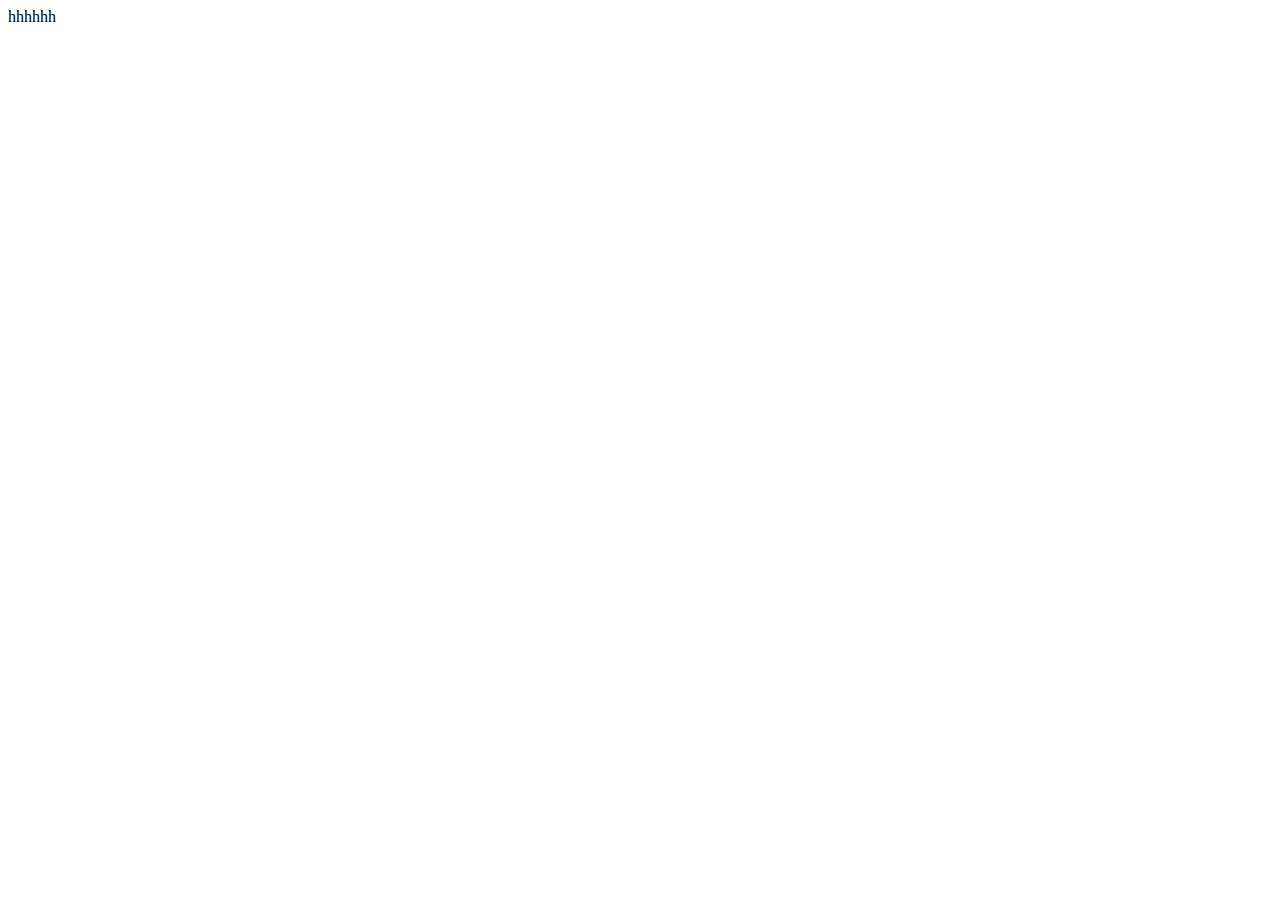
==== aboutus.html @ 4d6c7057 "create login and signup and some designing using boostrapand,css and html" ====
<!DOCTYPE html>
<html lang="en">
<head>
    <meta charset="UTF-8">
    <meta name="viewport" content="width=device-width, initial-scale=1.0">
    <title>Document</title>
</head>
<body>
    hhhhhh
</body>
</html>
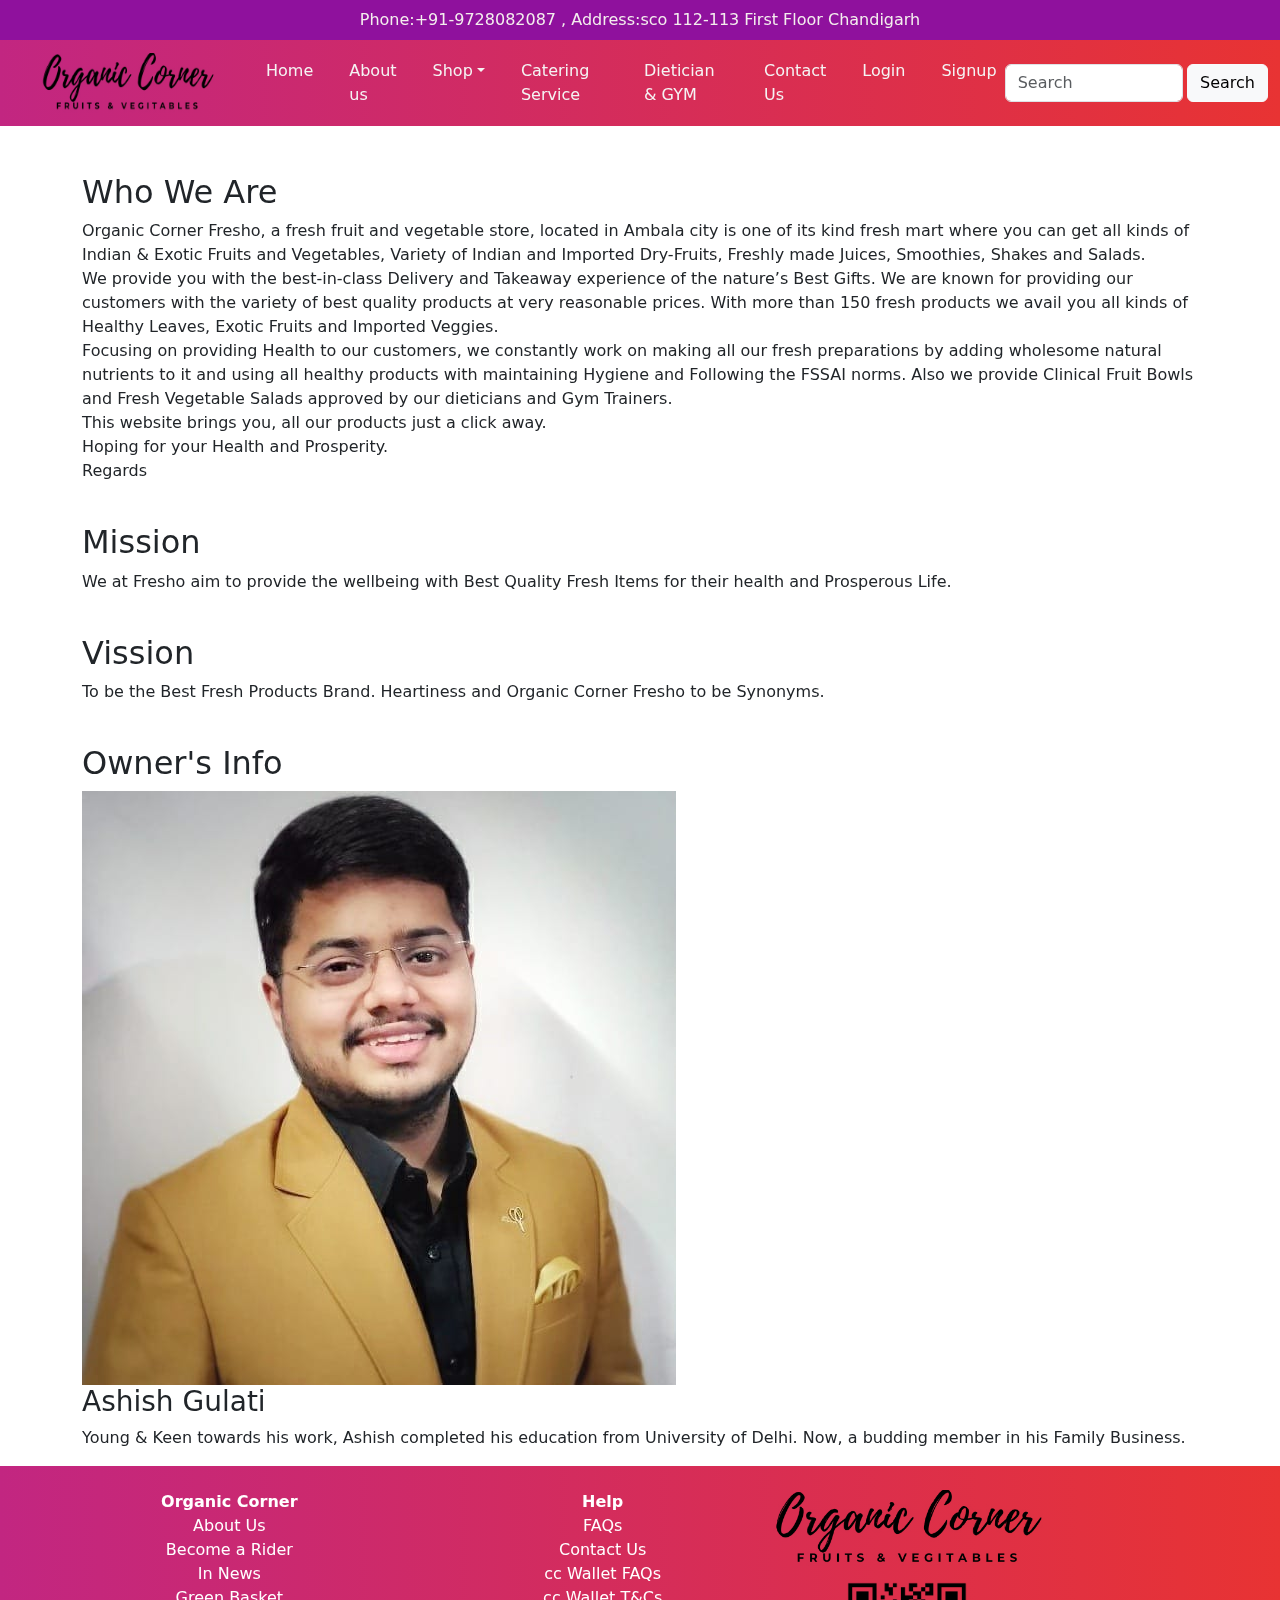
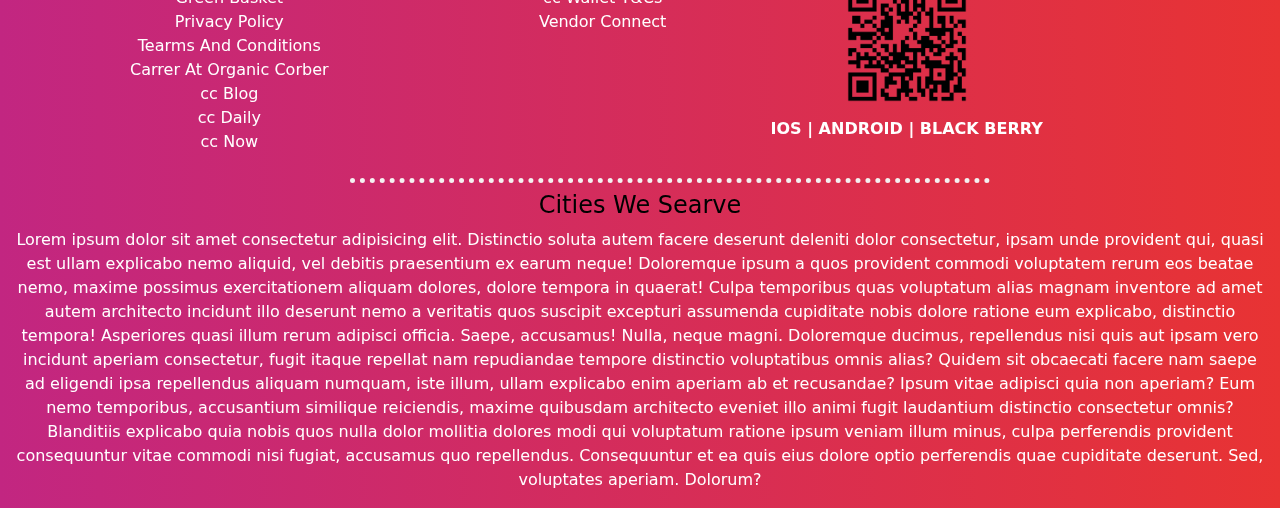
==== commit 0b88cb62: "create a another sections and create all the files in navbar using boostrap" ====
--- a/aboutus.html
+++ b/aboutus.html
@@ -4,8 +4,326 @@
     <meta charset="UTF-8">
     <meta name="viewport" content="width=device-width, initial-scale=1.0">
     <title>Document</title>
+    <link href="https://cdn.jsdelivr.net/npm/bootstrap@5.3.3/dist/css/bootstrap.min.css" rel="stylesheet"
+    integrity="sha384-QWTKZyjpPEjISv5WaRU9OFeRpok6YctnYmDr5pNlyT2bRjXh0JMhjY6hW+ALEwIH" crossorigin="anonymous">
+  <link rel="stylesheet" href="css/style.css" />
+  <link rel="icon" href="images/logo.png" />
 </head>
 <body>
-    hhhhhh
+     <!-- Modal -->
+  <div class="modal fade" id="ankit" tabindex="-1" aria-labelledby="exampleModalLabel" aria-hidden="true">
+    <div class="modal-dialog">
+      <div class="modal-content">
+        <div class="modal-header">
+          <h1 class="modal-title fs-5" id="exampleModalLabel">Modal title</h1>
+          <button type="button" class="btn-close" data-bs-dismiss="modal" aria-label="Close"></button>
+        </div>
+        <div class="modal-body">
+
+          <div class="form-container">
+            <div class="form-card">
+              <h2 class="text-center" id="formTitle">Login</h2>
+              <form id="loginForm">
+                <div class="mb-3">
+                  <label for="loginEmail" class="form-label">Email address</label>
+                  <input type="email" class="form-control" id="loginEmail" placeholder="Enter your email" required
+                    name="email">
+                </div>
+                <div class="mb-3">
+                  <label for="loginPassword" class="form-label">Password</label>
+                  <input type="password" class="form-control" id="loginPassword" placeholder="Enter your password"
+                    required name="password">
+                </div>
+                <div class="text-center">
+                  <button type="submit" style="width:200px" class="btn btn-primary">Login</button>
+                </div>
+                <div class="text-center mt-3">
+                  <p>Don't have an account? <a href="register.html" data-bs-toggle="modal"
+                      data-bs-target="#ankit1">Register Here</a></p>
+                </div>
+              </form>
+            </div>
+          </div>
+        </div>
+      </div>
+    </div>
+  </div>
+  <!-- MODAL login end-->
+
+  <!-- MODAL register-->
+  <div class="modal fade" id="ankit1" tabindex="-1" aria-labelledby="exampleModalLabel" aria-hidden="true">
+    <div class="modal-dialog">
+      <div class="modal-content">
+        <div class="modal-header">
+          <h1 class="modal-title fs-5" id="exampleModalLabel">Modal title</h1>
+          <button type="button" class="btn-close" data-bs-dismiss="modal" aria-label="Close"></button>
+        </div>
+        <div class="modal-body">
+
+          <div class="form-container">
+            <div class="form-card">
+              <h2 class="text-center" id="formTitle">Login</h2>
+              <form id="loginForm">
+                <div class="mb-3">
+                  <label for="registerEmail" class="form-label">Email address</label>
+                  <input type="email" class="form-control" id="loginEmail" placeholder="Enter your email" required
+                    name="email">
+                </div>
+                <div class="mb-3">
+                  <label for="Username" class="form-label">Username</label>
+                  <input type="email" class="form-control" id="loginEmail" placeholder="Enter your email" required
+                    name="Username">
+                </div>
+                <div class="mb-3">
+                  <label for="createPassword" class="form-label">Password</label>
+                  <input type="password" class="form-control" id="loginPassword" placeholder="Enter your password"
+                    required name="password">
+                </div>
+                <div class="mb-3">
+                  <label for="confirmPassword" class="form-label">Confirm Your Password</label>
+                  <input type="password" class="form-control" id="loginPassword" placeholder="Enter your password"
+                    required name="password">
+                </div>
+                <div class="text-center">
+                  <button type="submit" style="width: 200px;" class="btn btn-primary">Sign Up</button>
+                </div>
+                <div class="text-center mt-3">
+                  <p>Already have an account? <a href="login.html" data-bs-toggle="modal" data-bs-target="#ankit">Login
+                      Here</a></p>
+                </div>
+              </form>
+            </div>
+          </div>
+        </div>
+      </div>
+    </div>
+  </div>
+  <!-- modal register end -->
+  <!-- modal close -->
+
+
+  <!-- Navbar start -->
+  <header class="fixed-top">
+    <div class="notification d-block d-sm-none p-2">
+      call us : +919728082087
+    </div>
+    <div class="notification d-none d-sm-none d-md-block d-lg-none p-2 ">
+      Address:sco 112-113 First Floor Chandigarh
+    </div>
+    <div class="notification d-none d-sm-none d-md-none d-lg-block p-2 ">
+      Phone:+91-9728082087 , Address:sco 112-113 First Floor Chandigarh
+    </div>
+
+    <nav class="navbar navbar-expand-lg mynav_background ">
+      <div class="container-fluid">
+        <a class="navbar-brand mymenu_anchor" href="#"><img src="/images/Watercolor Banana Fruit logo (2).jpg"
+            width="190" height="60" /></a>
+        <button class="navbar-toggler" type="button" data-bs-toggle="collapse" data-bs-target="#navbarNav"
+          aria-controls="navbarNav" aria-expanded="false" aria-label="Toggle navigation">
+          <span class="navbar-toggler-icon"></span>
+        </button>
+        <div class="collapse navbar-collapse" id="navbarNav">
+          <ul class="navbar-nav">
+            <li class="nav-item">
+              <a class="nav-link active mymenu_anchor" aria-current="page" href="index.html">Home</a>
+            </li>
+            <li class="nav-item">
+              <a class="nav-link mymenu_anchor" href="/aboutus.html">About us</a>
+            </li>
+
+            <li class="nav-item dropdown">
+              <a class="nav-link dropdown-toggle mymenu_anchor" data-bs-toggle="dropdown" href="#">Shop</a>
+              <ul class="dropdown-menu">
+                <li><a class="dropdown-item" href="/travelpackage.html">Travel Packages</a></li>
+                <li>
+                  <hr class="dropdown-divider">
+                </li>
+                <li><a class="dropdown-item" href="/latestoffer.html">Latest offer</a></li>
+                <li>
+                  <hr class="dropdown-divider">
+                </li>
+                <li><a class="dropdown-item" href="/customizepackage.html">Customize Packages</a></li>
+              </ul>
+            </li>
+            <li class="nav-item">
+              <a class="nav-link mymenu_anchor" aria-disabled="true" href="/catering.html">Catering Service</a>
+            </li>
+            <li class="nav-item">
+              <a class="nav-link mymenu_anchor" aria-disabled="true" href="/dietgym.html">Dietician & GYM</a>
+            </li>
+            <li class="nav-item">
+              <a class="nav-link mymenu_anchor" href="contactus.html">Contact Us</a>
+            </li>
+            <li class="nav-item">
+              <a class="nav-link mymenu_anchor" data-bs-toggle="modal" data-bs-target="#ankit"
+                href="login.html">Login</a>
+            </li>
+            <li class="nav-item">
+              <a class="nav-link mymenu_anchor" data-bs-toggle="modal" data-bs-target="#ankit1" href="#">Signup</a>
+            </li>
+            
+          </ul>
+          <form class="d-flex ms-auto" role="search">
+            <input class="form-control me-1" type="search" placeholder="Search" aria-label="Search">
+            <button class="btn btn-light" type="submit">Search</button>
+          </form>
+        </div>
+
+      </div>
+    </nav>
+  </header>
+  <!-- Navbar End -->
+
+  <!-- about -->
+   <div class="container pt-5 ">
+    <div class="whoweare ">
+        <h2>Who We Are</h2>
+        <p>
+            Organic Corner Fresho, a fresh fruit and vegetable store, located in Ambala city is one of its kind fresh mart where you can get all kinds of Indian & Exotic Fruits and Vegetables, Variety of Indian and Imported Dry-Fruits, Freshly made Juices, Smoothies, Shakes and Salads. <br>
+            We provide you with the best-in-class Delivery and Takeaway experience of the nature’s Best Gifts. We are known for providing our customers with the variety of best quality products at very reasonable prices. With more than 150 fresh products we avail you all kinds of Healthy Leaves, Exotic Fruits and Imported Veggies.
+
+<br>
+Focusing on providing Health to our customers, we constantly work on making all our fresh preparations by adding wholesome natural nutrients to it and using all healthy products with maintaining Hygiene and Following the FSSAI norms. Also we provide Clinical Fruit Bowls and Fresh Vegetable Salads approved by our dieticians and Gym Trainers. <br>
+This website brings you, all our products just a click away.
+
+<br>
+Hoping for your Health and Prosperity.
+
+<br>
+Regards <br>
+        </p>
+    </div>
+
+    <div class="mission pt-4">
+        <h2 class="">Mission</h2>
+        <p>We at Fresho aim to provide the wellbeing with Best Quality Fresh Items for their health and Prosperous Life.
+
+        </p>
+    </div>
+
+    <div class="vision pt-4">
+        <h2>Vission</h2>
+        <p>To be the Best Fresh Products Brand. Heartiness and Organic Corner Fresho to be Synonyms.</p>
+
+    </div>
+    <div class="owner pt-4">
+        <h2>Owner's Info</h2>
+        <img src="/images/owner.jpeg" alt="">
+        <h3>Ashish Gulati <br>        </h3>
+
+            <p> Young & Keen towards his work, Ashish completed his education from University of Delhi. Now, a budding member in his Family Business.</p>
+
+
+    </div>
+   </div>
+
+
+
+
+
+
+
+
+
+
+
+
+
+   <footer>
+    <div class="container-fluid">
+      <div class="row mynav_background">
+        <div class="col-sm-4 col-12 mt-4">
+          <div class="text-center">
+            <!-- <h4 class="text-white"></h4> -->
+            <ul>
+              <li class="liststyle"><a class="category_link headingfooter" href="#"> Organic Corner</a></li>
+
+              <li class="liststyle"><a class="category_link" href="/aboutus.html">About Us</a></li>
+              <li class="liststyle"><a class="category_link" href="#"> Become a Rider</a></li>
+              <li class="liststyle"><a class="category_link" href="#">In News</a></li>
+              <li class="liststyle"><a class="category_link" href="#"> Green Basket</a></li>
+              <li class="liststyle"><a class="category_link" href="#">Privacy Policy</a></li>
+              <li class="liststyle"><a class="category_link" href="#"> Tearms And Conditions</a></li>
+              <li class="liststyle"><a class="category_link" href="#">Carrer At Organic Corber</a></li>
+              <li class="liststyle"><a class="category_link" href="#">cc Blog</a></li>
+              <li class="liststyle"><a class="category_link" href="#">cc Daily</a></li>
+              <li class="liststyle"><a class="category_link" href="#">cc Now</a></li>
+
+
+
+            </ul>
+
+          </div>
+        </div>
+        <div class="col-sm-3 col-12 mt-4">
+          <div class="text-center">
+            <!-- <h2 class="text-white">Help</h2> -->
+            <ul>
+              <li class="liststyle"><a class="category_link headingfooter" href="#">Help</a></li>
+              <li class="liststyle"><a class="category_link" href="#">FAQs</a></li>
+              <li class="liststyle"><a class="category_link" href="#"> Contact Us</a></li>
+              <li class="liststyle"><a class="category_link" href="#">cc Wallet FAQs</a></li>
+              <li class="liststyle"><a class="category_link" href="#"> cc Wallet T&Cs</a></li>
+              <li class="liststyle"><a class="category_link" href="#">Vendor Connect</a></li>
+
+            </ul>
+
+          </div>
+        </div>
+        <div class="col-sm-3 col-12 mt-4">
+          <div class="text-center">
+            <img src="images/Watercolor Banana Fruit logo (2).jpg" class="img-fluid" height="300" width="300" />
+            <!-- <p class="headingfooter">IOS&nbsp;|&nbsp;ANDROID&nbsp;|&nbsp;BLACK BERRY</p> -->
+
+            <img src="images/qr.webp" class="img-fluid" height="150" width="150" />
+            <p class="headingfooter">IOS&nbsp;|&nbsp;ANDROID&nbsp;|&nbsp;BLACK BERRY</p>
+          </div>
+        </div>
+        <div class="doted-div2 w-50 mt-2 mb-2"></div>
+
+      </div>
+      <div class="row mynav_background">
+        <div class="col foot">
+          <div class="text-center">
+            <h4 class="citieswesearve">Cities We Searve</h4>
+            <p>Lorem ipsum dolor sit amet consectetur adipisicing elit. Distinctio soluta autem facere deserunt deleniti
+              dolor consectetur, ipsam unde provident qui, quasi est ullam explicabo nemo aliquid, vel debitis
+              praesentium ex earum neque! Doloremque ipsum a quos provident commodi voluptatem rerum eos beatae nemo,
+              maxime possimus exercitationem aliquam dolores, dolore tempora in quaerat! Culpa temporibus quas
+              voluptatum alias magnam inventore ad amet autem architecto incidunt illo deserunt nemo a veritatis quos
+              suscipit excepturi assumenda cupiditate nobis dolore ratione eum explicabo, distinctio tempora! Asperiores
+              quasi illum rerum adipisci officia. Saepe, accusamus! Nulla, neque magni. Doloremque ducimus, repellendus
+              nisi quis aut ipsam vero incidunt aperiam consectetur, fugit itaque repellat nam repudiandae tempore
+              distinctio voluptatibus omnis alias? Quidem sit obcaecati facere nam saepe ad eligendi ipsa repellendus
+              aliquam numquam, iste illum, ullam explicabo enim aperiam ab et recusandae? Ipsum vitae adipisci quia non
+              aperiam? Eum nemo temporibus, accusantium similique reiciendis, maxime quibusdam architecto eveniet illo
+              animi fugit laudantium distinctio consectetur omnis? Blanditiis explicabo quia nobis quos nulla dolor
+              mollitia dolores modi qui voluptatum ratione ipsum veniam illum minus, culpa perferendis provident
+              consequuntur vitae commodi nisi fugiat, accusamus quo repellendus. Consequuntur et ea quis eius dolore
+              optio perferendis quae cupiditate deserunt. Sed, voluptates aperiam. Dolorum?</p>
+
+          </div>
+        </div>
+      </div>
+
+    </div>
+  </footer>
+
+   <script src="https://cdn.jsdelivr.net/npm/bootstrap@5.3.3/dist/js/bootstrap.bundle.min.js"
+   integrity="sha384-YvpcrYf0tY3lHB60NNkmXc5s9fDVZLESaAA55NDzOxhy9GkcIdslK1eN7N6jIeHz"
+   crossorigin="anonymous"></script>
+ <!--Start of Tawk.to Script-->
+ <script type="text/javascript">
+   var Tawk_API = Tawk_API || {}, Tawk_LoadStart = new Date();
+   (function () {
+     var s1 = document.createElement("script"), s0 = document.getElementsByTagName("script")[0];
+     s1.async = true;
+     s1.src = 'https://embed.tawk.to/671921634304e3196ad6b4fa/1iat2kru7';
+     s1.charset = 'UTF-8';
+     s1.setAttribute('crossorigin', '*');
+     s0.parentNode.insertBefore(s1, s0);
+   })();
+ </script>
+ <!--End of Tawk.to Script-->
 </body>
 </html>--- a/css/style.css
+++ b/css/style.css
@@ -0,0 +1,196 @@
+body{
+  padding-top: 125px;
+}
+.colorr{
+background-color: #c0ead6;
+color: #2a5f46;
+/* margin-bottom: 20px; */
+}
+.logoss{
+  mix-blend-mode: multiply;
+}
+.container-fluid img{
+  mix-blend-mode: multiply;
+}
+.mymenu_anchor
+{
+  color:rgb(245, 244, 244) !important;
+  margin-left: 20px;
+}
+.text{
+  color: rgb(143, 17, 157);
+}
+#shopbycategory{
+  color:rgb(232, 51, 51);
+}
+.mynav_background
+{
+    background:linear-gradient(to left, rgb(232, 51, 51), #c22681);
+}
+/* .card img{
+  width: 100%;
+} */
+.notification
+{
+     background-color: rgb(143, 17, 157);
+     color:rgb(244, 238, 238);
+     text-align: center;
+}
+
+@media (min-width:576px)
+{
+.carousel-item img 
+{
+  height:400px;
+  object-fit: cover;
+}
+}
+
+#background-video
+{
+   height:500px;
+   object-fit: cover;
+}
+.video-text-over
+{
+  z-index:999;
+  position: absolute;
+  top:50%;
+  left:50%;
+  transform: translate(-50%,-50%);
+}
+.animation-text
+{
+   width:17ch;
+   overflow: hidden;
+   white-space:nowrap;
+   border-right:2px solid white ;
+   animation: pankaj 6.5s steps(14) infinite;
+}
+.mycards img
+{
+    width: 100%;
+    height: 450px;
+
+}
+.mycards:hover
+{
+  box-shadow: 0 10px 16px rgba(0,0,0,0.4), 0 12px 40px rgba(0,0,0,0.3);
+  /* margin: 0; */
+  padding: 0;
+  /* background-color: #d13219; */
+
+}
+@keyframes pankaj
+{
+    from{width:0;}
+    to{width:17ch;}
+}
+@media(max-width:768px)
+{
+.mycards
+{
+  margin-left:6%;
+}
+}
+
+@media(min-width:700px)
+{
+.mycards
+{
+  margin-left:2%;
+  width:31%;
+}
+}
+
+@media(max-width:576px)
+{
+.mycards
+{
+  margin-left:0%;
+  width:100%;
+}
+}
+
+.cardimg:hover{
+
+ box-shadow: 0 10px 16px rgba(0,0,0,0.4), 0 12px 40px rgba(0,0,0,0.3);
+}
+
+.doted-div{
+  border-top: 5px dotted #d13219; /* Change #000 to your desired color */
+ 
+  
+}
+.doted-div2{
+  border-top: 5px dotted #f4f1f1; /* Change #000 to your desired color */
+  align-items: center;
+  margin-left: 350px;
+ 
+  
+}
+
+/* 3d pics */
+.Package_Heading
+{
+    text-align: center;
+    margin-top:2%;
+    color:rgb(68,56,56);
+}
+.package_offer_div
+{
+    margin-top:40px;
+     display: flex;
+     justify-content:space-around;
+}
+.offer_card
+{
+     width:20%;
+     height:260px;
+     /* border-radius:20px; */
+     box-shadow: 0 4px 8px rgba(0,0,0,0.2), 0 6px 20px rgba(0,0,0,0.19);
+}
+.offer_card:hover{
+     box-shadow: 0 10px 16px rgba(0,0,0,0.4), 0 12px 40px rgba(0,0,0,0.3);
+}
+.package_image
+{
+     /* border-radius:20px; */
+      width:100%;
+      height:100%;
+      background-size: cover;
+}
+
+/* acordian */
+.accordion-item,.accordion-header{
+  background-color: transparent;
+  border: none;
+  padding: 0;
+  margin-bottom: 20px;
+}
+.accordion-item{
+  box-shadow: 0 2px 25px 0 rgba(110,130,208, .18);
+}
+
+.category_link
+{
+   text-decoration: none;
+   color: white;
+   /* font-weight: bold; */
+   cursor: pointer;
+}
+
+.liststyle
+{
+  list-style: none;
+}
+.headingfooter{
+  font-weight: bold;
+  color: white;
+}
+.foot{
+  color: white;
+}
+.citieswesearve{
+  color: black;
+}